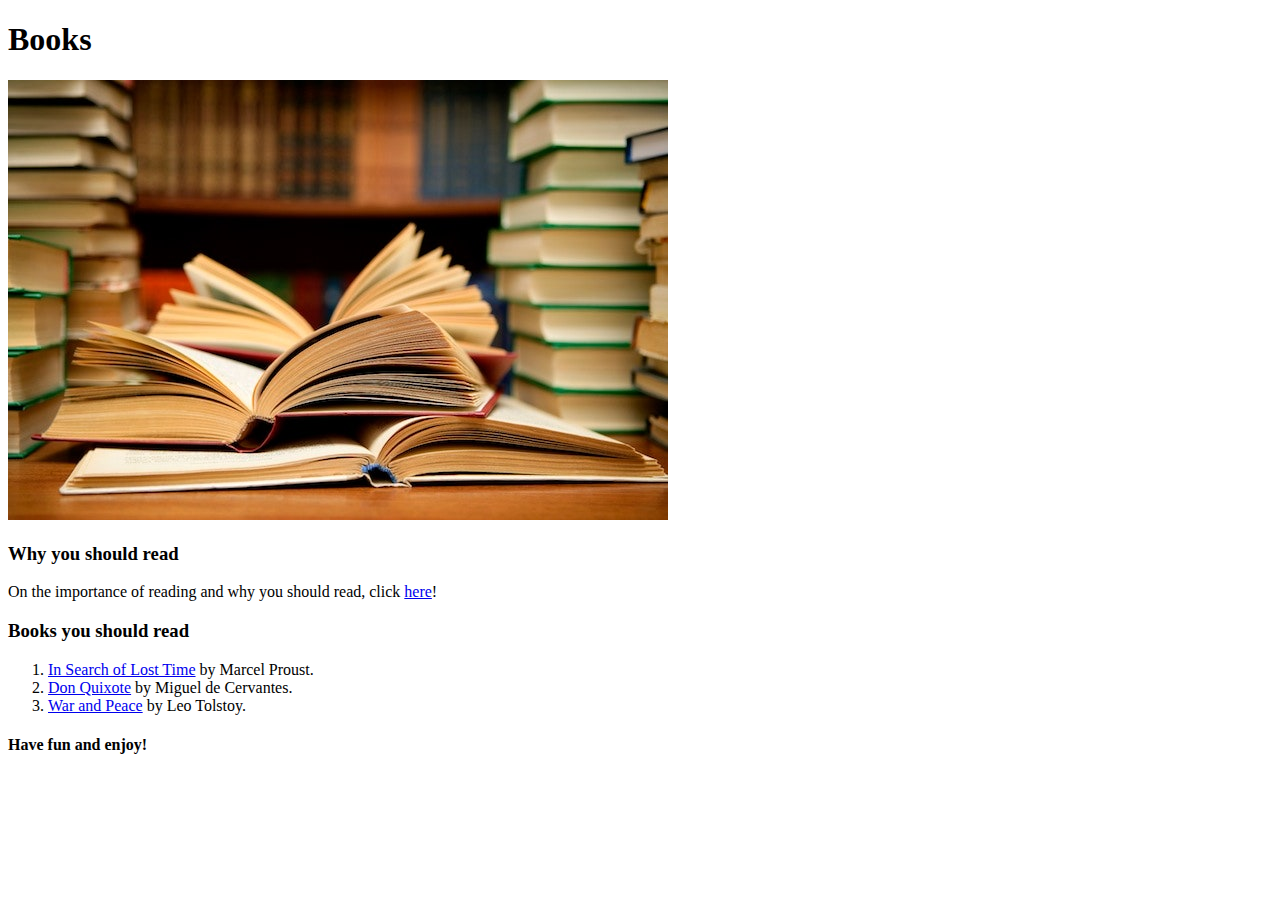
==== index.html @ 0d81cb02 "add whole page" ====
<!DOCTYPE html>
<html>
<head>
    <meta charset="UTF-8">
    <title>Books</title>

</head>
<body>
    <h1>Books</h1>
    <img src="pictures/books.jpg">
    <h3>Why you should read</h3>
    <p>On the importance of reading and why you should read, click <a href="../books/why.html">here</a>!</p>
    <h3>Books you should read</h3>
    <ol>
        <li><a href="../books/book/marcel_proust.html">In Search of Lost Time</a> by Marcel Proust.</li>
        <li><a href="../books/book/don_quixote.html">Don Quixote</a> by Miguel de Cervantes.</li>
        <li><a href="../books/book/war_and_peace.html">War and Peace</a> by Leo Tolstoy.</li>
    </ol>

    <h4>Have fun and enjoy!</h4>
    

</body>






</html>
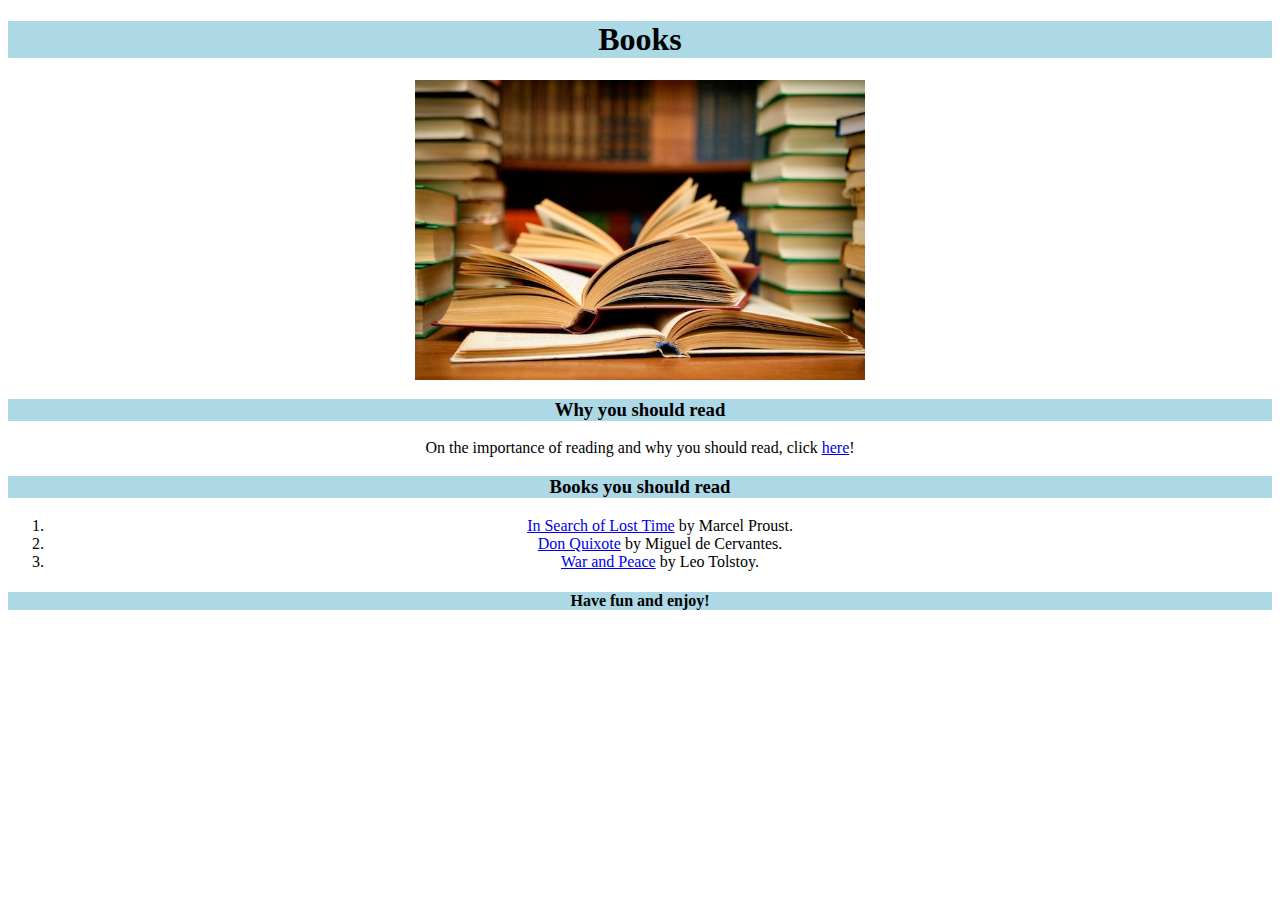
==== commit 8cbb2448: "added style.css" ====
--- a/index.html
+++ b/index.html
@@ -3,11 +3,11 @@
 <head>
     <meta charset="UTF-8">
     <title>Books</title>
-
+    <link rel="stylesheet" href="style.css">
 </head>
 <body>
     <h1>Books</h1>
-    <img src="pictures/books.jpg">
+    <img class="knjiga" src="pictures/books.jpg">
     <h3>Why you should read</h3>
     <p>On the importance of reading and why you should read, click <a href="../books/why.html">here</a>!</p>
     <h3>Books you should read</h3>
--- a/style.css
+++ b/style.css
@@ -0,0 +1,16 @@
+* {
+    text-align: center;
+
+}
+
+h1, h3, h4 {
+    background-color: lightblue;
+
+}
+.knjiga {
+    width : auto;
+    height : 300px;
+    display: block;
+    margin-left: auto;
+    margin-right: auto;
+}
